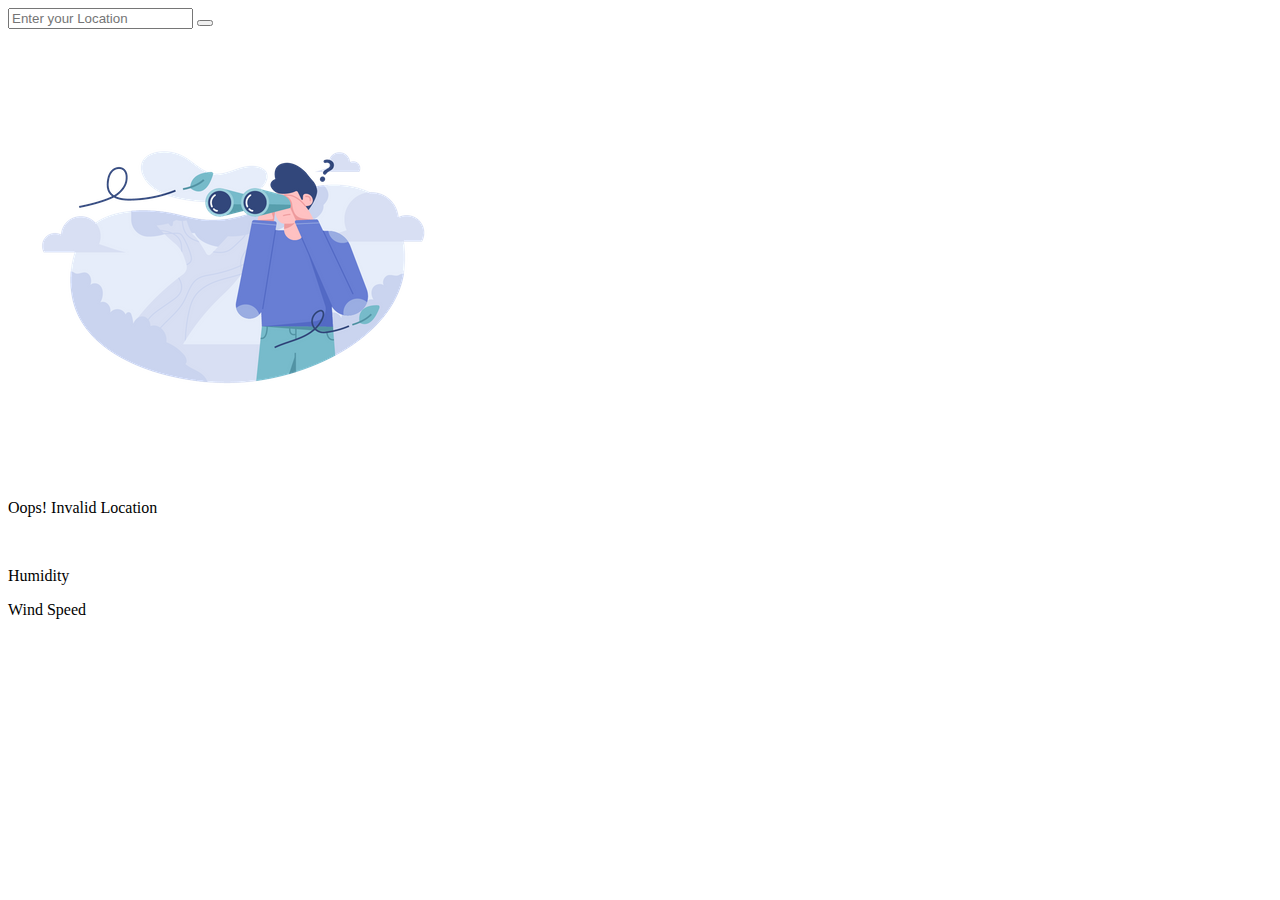
==== WeatherAppDynamic/index.html @ 6887d89c "Rename Home.html to index.html" ====
﻿<!DOCTYPE html>

<html lang="en" xmlns="http://www.w3.org/1999/xhtml">
<head>
    <meta charset="utf-8" />
    <link rel="preconnect" href="https://fonts.googleapis.com">
<link rel="preconnect" href="https://fonts.gstatic.com" crossorigin>
<link href="https://fonts.googleapis.com/css2?family=Roboto&display=swap" rel="stylesheet">
    <link rel="stylesheet" href="style.css" />
    <title>Weather App</title>
</head>
<body>
    <div class="containers">
      <div class="search-box">
          <i class="fa-solid fa-location-dot"></i>
          <input type="text" class="bar" placeholder="Enter your Location"> 
          <button class="fa-solid fa-magnifying-glass"></button>
      </div>

        <div class="not-found">
            <img src="img/404.webp">
            <p>Oops! Invalid Location</p>
        </div> 

        <div class="weather-box">
            <img src="" >
            <p class="temperature"></p>
            <p class="dep"></p>
        </div>

        <div class="weather-details">
            <div class="humidity">
                <i class="fa-solid fa-water"></i>
                <div class="text">
                    <span></span>
                    <p>Humidity</p>
                </div>
            </div>

            <div class="wind">
                <i class="fa-solid fa-wind"></i>
                <div class="text">
                    <span></span>
                    <p>Wind Speed</p>
                </div>
            </div>

      </div>

    </div>


    <script src="https://kit.fontawesome.com/7c8801c017.js" crossorigin="anonymous"></script>
    <script src="main.js"></script>
    
</body>
</html>
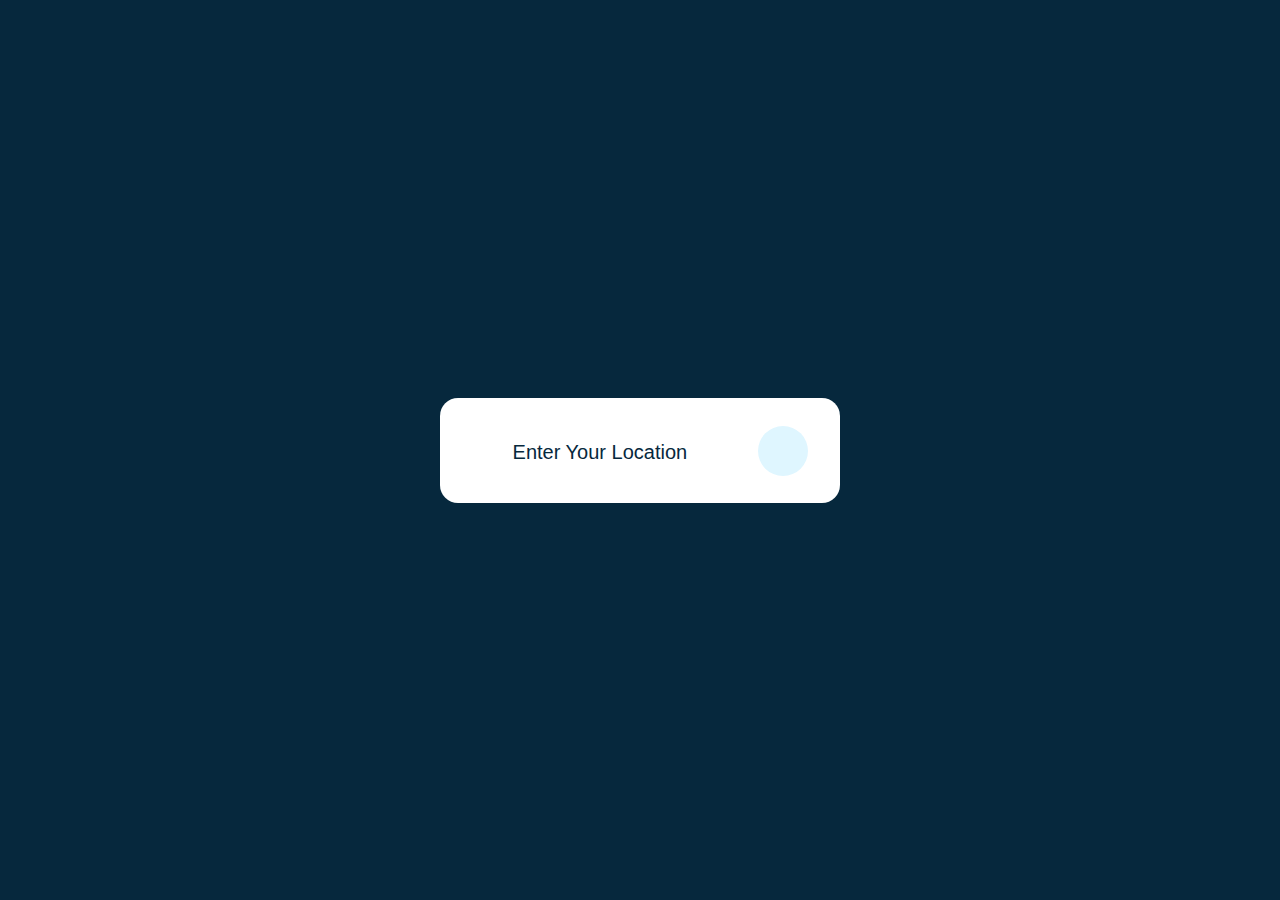
==== commit 356ae544: "Update index.html" ====
--- a/WeatherAppDynamic/index.html
+++ b/WeatherAppDynamic/index.html
@@ -6,7 +6,7 @@
     <link rel="preconnect" href="https://fonts.googleapis.com">
 <link rel="preconnect" href="https://fonts.gstatic.com" crossorigin>
 <link href="https://fonts.googleapis.com/css2?family=Roboto&display=swap" rel="stylesheet">
-    <link rel="stylesheet" href="style.css" />
+    <link rel="stylesheet" href="./Style.css" />
     <title>Weather App</title>
 </head>
 <body>
@@ -51,7 +51,7 @@
 
 
     <script src="https://kit.fontawesome.com/7c8801c017.js" crossorigin="anonymous"></script>
-    <script src="main.js"></script>
+    <script src="./main.js"></script>
     
 </body>
 </html>
--- a/WeatherAppDynamic/Style.css
+++ b/WeatherAppDynamic/Style.css
@@ -0,0 +1,184 @@
+﻿*{
+    margin: 0;
+    padding: 0;
+    border: 0;
+    outline: none;
+    box-sizing: border-box;
+}
+
+body {
+    height: 100vh;
+    display: flex;
+    align-items: center;
+    justify-content: center;
+    background: #06283D;
+}
+
+.containers{
+    position: relative;
+    width: 400px;
+    height: 105px;
+    background: #fff ;
+    padding: 28px 32px;
+    overflow: hidden;
+    border-radius: 18px;
+    font-family: 'Roboto', sans-serif;
+    transition: 0.6s ease-out;
+}
+
+
+.search-box{
+    width: 100%;
+    height: min-content;
+    display: flex;
+    align-items: center;
+    justify-content: space-between;
+
+}
+
+    .search-box input {
+        color: #06283D;
+        width: 80%;
+        font-size: 24px;
+        font-weight: 500;
+        text-transform: uppercase;
+        padding-left: 32px;
+    }
+
+        .search-box input::placeholder {
+            font-size: 20px;
+            font-weight: 500;
+            color: #06283D;
+            text-transform: capitalize;
+        }
+
+    .search-box button {
+        cursor: pointer;
+        width: 50px;
+        height: 50px;
+        color: #06283D;
+        background: #dff6ff;
+        border-radius: 50%;
+        font-size: 22px;
+        transition: 0.4s ease;
+    }
+    
+    .search-box button:hover{
+        color: #fff;
+        background: #06283D;
+    }
+
+    .search-box i{
+        position: relative;
+        color: #06283D;
+        font-size: 28px;
+    }
+
+    .weather-box{
+        text-align: center;
+
+    }
+
+    .weather-box img{
+        width: 60%;
+        margin-top: 30px;
+    }
+
+    .weather-box .temperature{
+        position: relative;
+        color: #06283D;
+        font-size: 4rem;
+        font-weight: 800;
+        margin-top: 30px;
+        margin-left: -16px;
+    }
+
+    .weather-box .temperature span{
+        position: absolute;
+        font-size: 1.5rem;
+        margin-left: 4px;
+    }
+     .weather-box .description{
+         color: #06283D;
+         font-size: 22px;
+         font-weight: 500;
+         text-transform: capitalize;
+     }
+
+.weather-details {
+    width: 100%;
+    display: flex;
+    justify-content: space-between;
+    margin-top: 30px;
+}
+    .weather-details .humidity, .weather-details .wind{
+        display: flex;
+        align-items: center;
+        width: 50%;
+        height: 100px;
+    }
+
+    .weather-details .humidity{
+        padding-left: 20px;
+        justify-content: flex-start;
+    }
+
+    .weather-details .wind{
+        padding-right: 20px;
+        justify-content: flex-end;
+    }
+
+    .weather-details i{
+        color: #06283D;
+        font-size: 26px;
+        margin-top: 6px;
+        margin-right: 10px;
+    }
+
+    .weather-details span{
+        color: #06283D;
+        font-size: 22px;
+        font-weight: 500;
+    }
+
+    .weather-details p{
+        color: #06283D;
+        font-size: 14px;
+        font-weight: 500;
+    }
+
+.not-found{
+    width: 100%;
+    text-align: center;
+    margin-top: 10px;
+    opacity: 0;
+    display: none;
+}
+
+    .not-found img {
+      width: 70%;
+    }
+
+    .not-found p{
+        color: #06283D;
+        font-size: 22px;
+        font-weight: 500;
+        margin-top: 12px;
+    }
+
+    .weather-box, .weather-details{
+        scale: 0;
+        opacity:0;
+    }
+
+    .fadeIn{
+        animation: 0.5s fadeIn forwards;
+        animation-delay: 0.5s;
+    }
+
+    @keyframes fadeIn{
+        to{
+            opacity: 1;
+            scale: 1;
+        }
+    }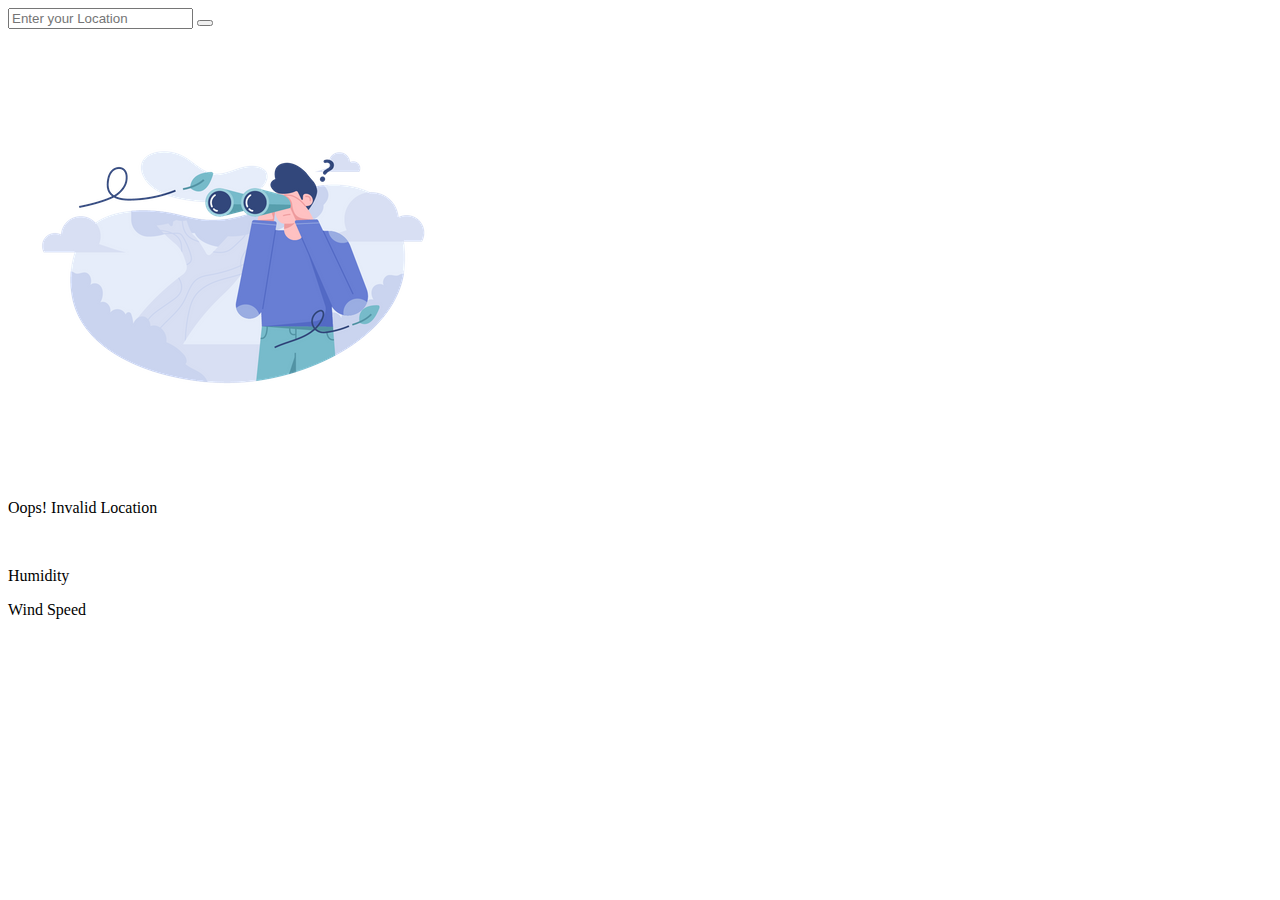
==== commit bd1c897d: "Update index.html" ====
--- a/WeatherAppDynamic/index.html
+++ b/WeatherAppDynamic/index.html
@@ -6,7 +6,7 @@
     <link rel="preconnect" href="https://fonts.googleapis.com">
 <link rel="preconnect" href="https://fonts.gstatic.com" crossorigin>
 <link href="https://fonts.googleapis.com/css2?family=Roboto&display=swap" rel="stylesheet">
-    <link rel="stylesheet" href="./Style.css" />
+    <link rel="stylesheet" href="style.css" />
     <title>Weather App</title>
 </head>
 <body>
